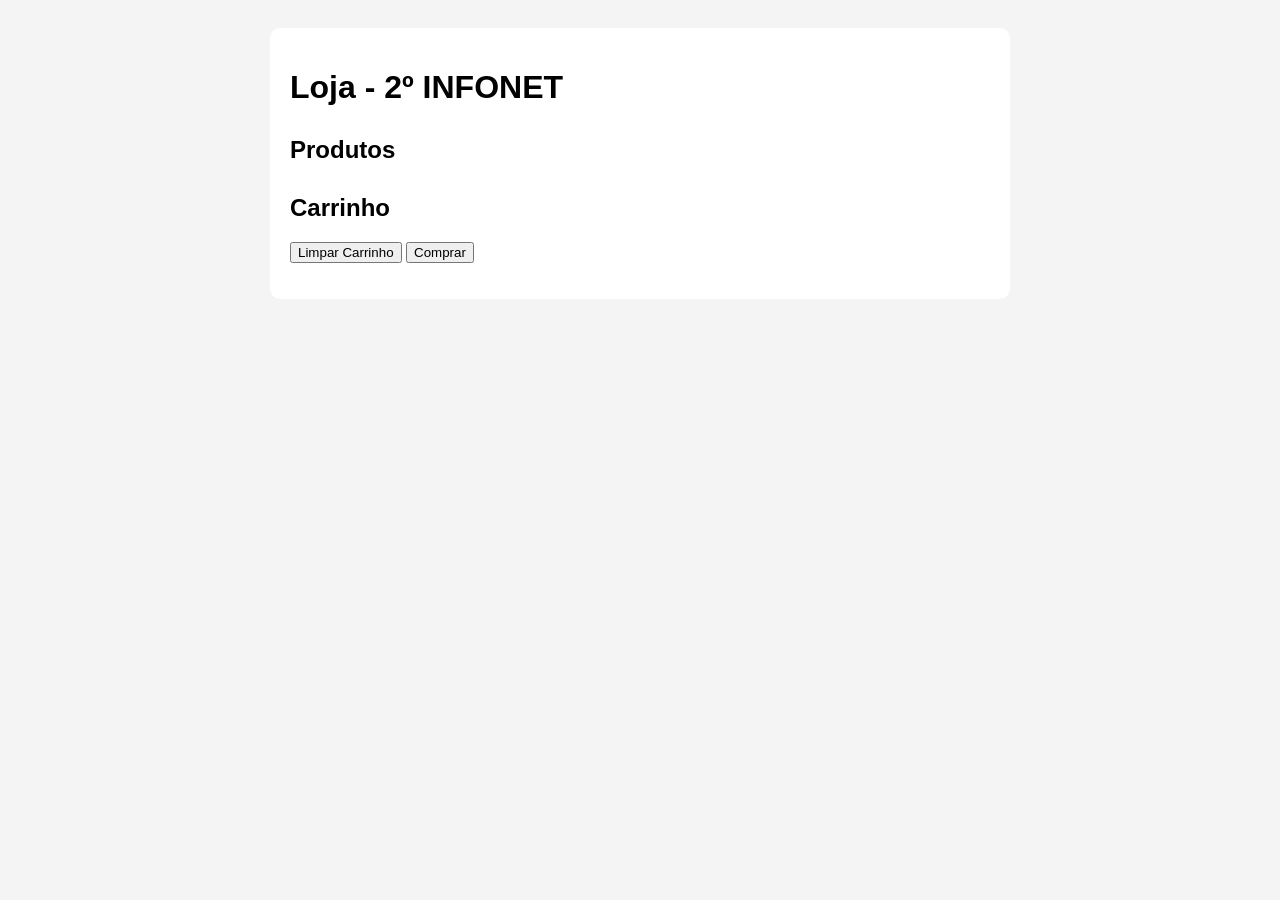
==== Loja_Codigo_INFONET-master/index.html @ d358df84 "Add files via upload" ====
<!DOCTYPE html>
<html lang="pt-BR">
    <head>
        <meta charset="UTF-8">
        <title>Carrinho de Compras</title>
        <link rel="stylesheet" href="style.css">
    </head>
    <body>
        <div class="container">
            <h1>Loja - 2º INFONET</h1>

            <h2>Produtos</h2>
            <div id="lista-produtos"></div>

            <h2>Carrinho</h2>
            <div id="lista-carrinho"></div>
            <h3 id="total"></h3>
            <button id="limpar">Limpar Carrinho</button>
            <button id="comprar">Comprar</button>
            <p id="texto-comprar"></p>
        </div>
        <script src="./script.js"></script>
    </body>
</html>
---- Loja_Codigo_INFONET-master/style.css ----
body { 
    font-family: Arial; 
    background:#f4f4f4; 
    padding:20px; 
}

.container { 
    max-width:700px; 
    margin:auto; 
    background:#fff; 
    padding:20px; 
    border-radius:10px; 
}

.product, .cart-item { 
    display:flex; 
    justify-content:space-between; 
    margin:10px 0; 
    padding:10px; 
    background:#eee; 
    border-radius:5px; 
}

button { 
    cursor:pointer; 
}

h2 { 
    margin-top:30px; 
}
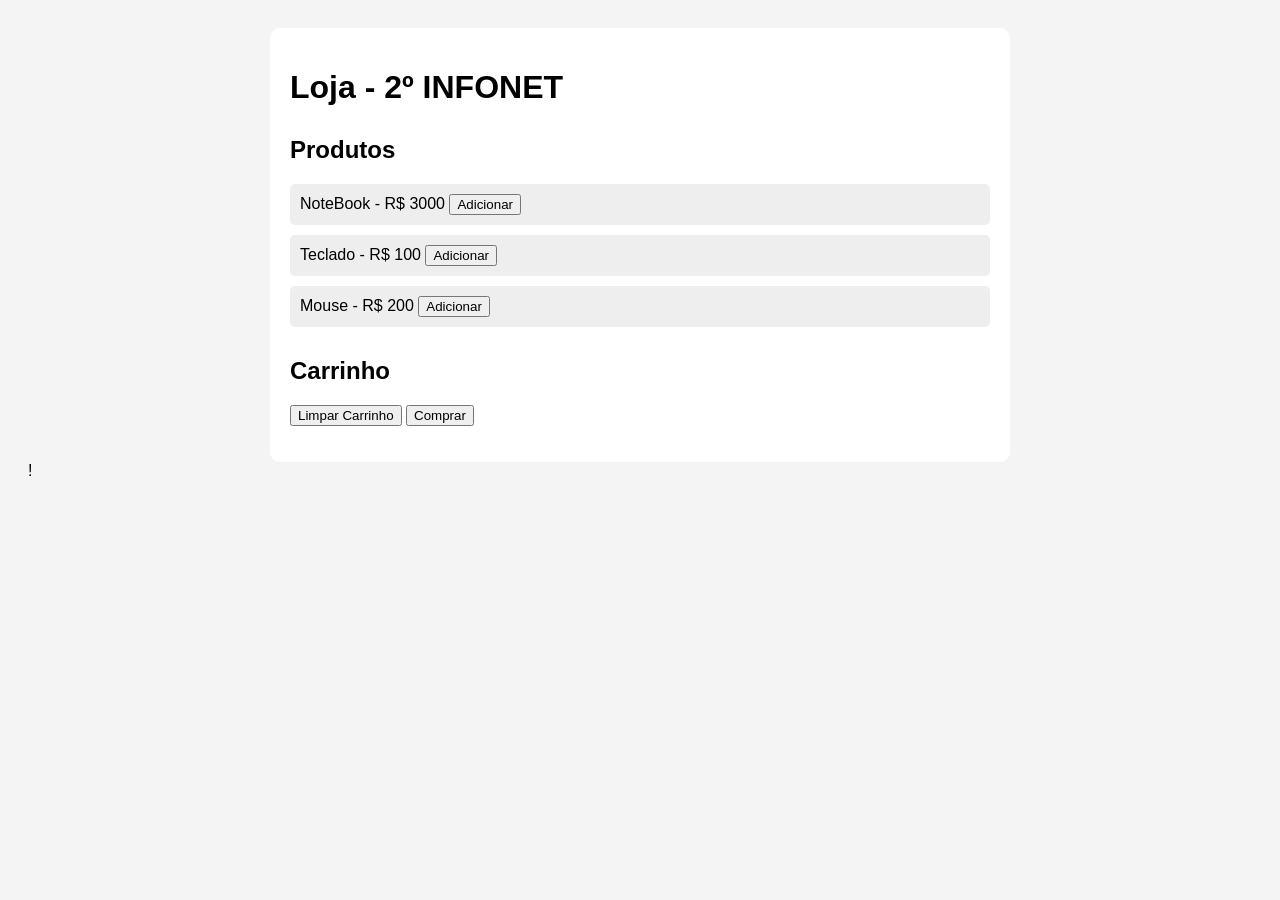
==== commit 43a8d0fb: "Add files via upload" ====
--- a/Loja_Codigo_INFONET-master/index.html
+++ b/Loja_Codigo_INFONET-master/index.html
@@ -22,3 +22,4 @@
         <script src="./script.js"></script>
     </body>
 </html>
+!
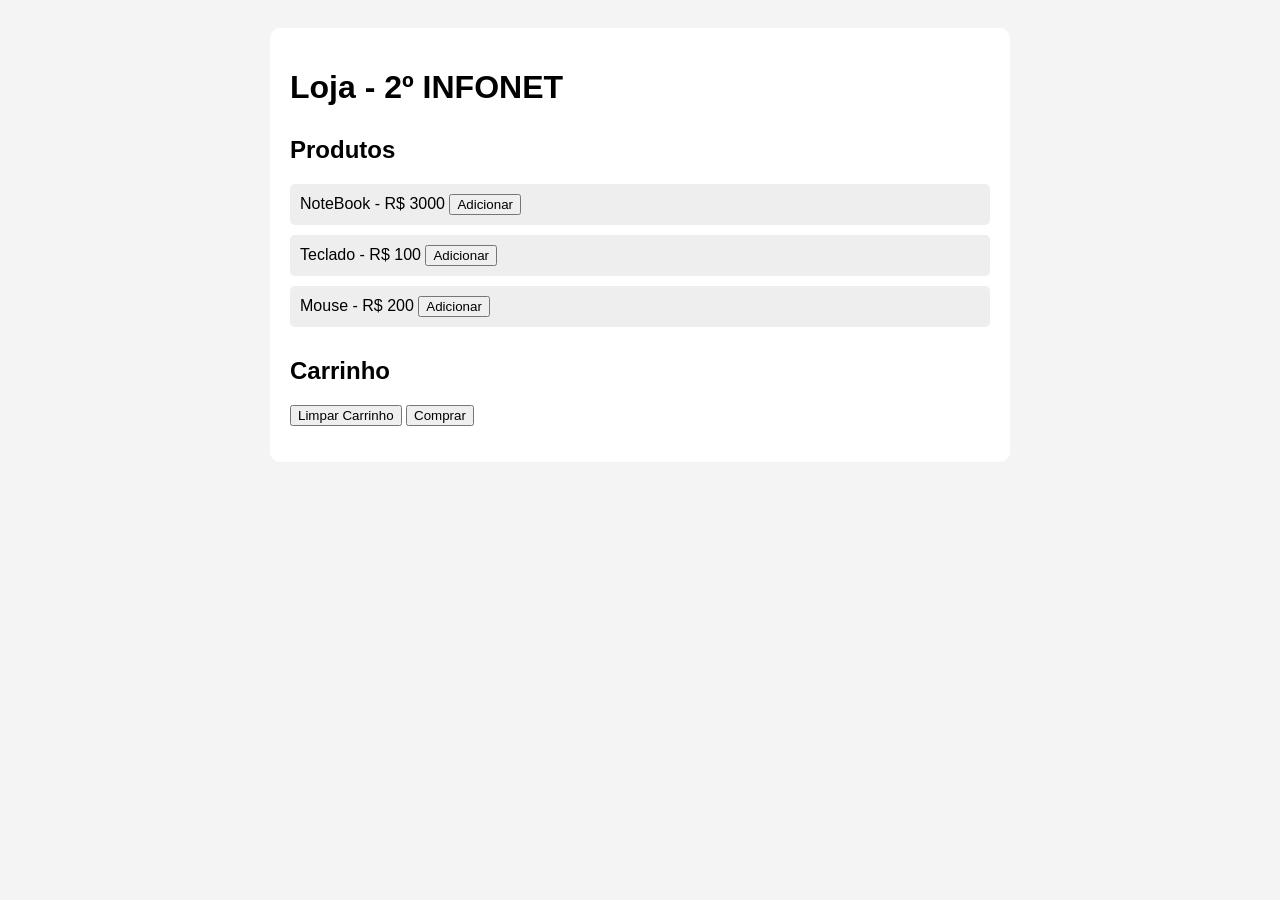
==== commit 1c8d6c27: "Add files via upload" ====
--- a/Loja_Codigo_INFONET-master/index.html
+++ b/Loja_Codigo_INFONET-master/index.html
@@ -1,4 +1,4 @@
-<!DOCTYPE html>
+    <!DOCTYPE html>
 <html lang="pt-BR">
     <head>
         <meta charset="UTF-8">
@@ -22,4 +22,4 @@
         <script src="./script.js"></script>
     </body>
 </html>
-!+
